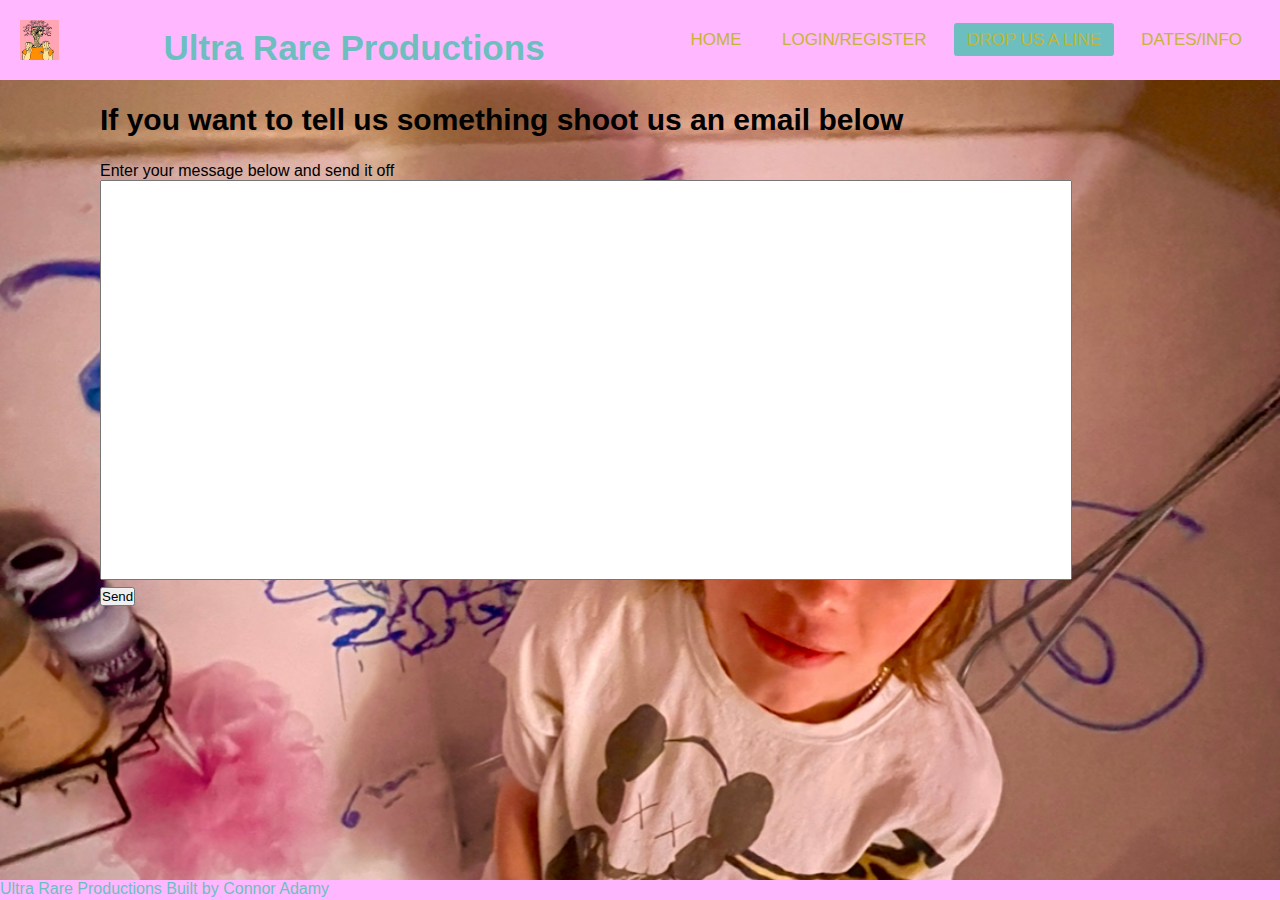
==== dropUsALine.html @ bb27f0cc "sundayUpdate" ====
<html>
    <header>
        <title>Ultra Rare Productions</title>
        <meta name="viewport" content="width=device-width, intial-scale=1.0">
        <link rel="stylesheet" href="home.css">
        <link rel="icon" type="image/jpg" href="/favicon.jpg" sizes="16x16">
    </header>
    <body>
        <nav class="header">
            <img src="favicon.jpg" class="headerIMG">            
            <label class="logo">Ultra Rare Productions</label>
            <ul>
                <li><a href="index.html">Home</a></li>
                <li><a href="login.html">Login/Register</a></li>
                <li><a class="active" href="#">Drop Us A Line</a></li>
                <li><a href="info.html">Dates/Info</a></li>
            </ul>
        </nav>
    </nav>
    <section class="eMain">
        <label class="ebh">If you want to tell us something shoot us an email below</label>
        <hr class="hr">
        <p class="emailSubHead">Enter your message below and send it off</p>
        <input type="text" id="Name" name="Name" class="emailBody">
        <hr class="hr">
        <button type="button" class="send">Send</button> 
    </section>
    <nav class="footer">
        <label class="footerText">Ultra Rare Productions Built by Connor Adamy</label>
    </nav>
    </body>
</html>
---- home.css ----
*{
    padding: 0;
    margin: 0;
    text-decoration: none;
    list-style: none;
    box-sizing: border-box;
}

body{
    font-family:'Trebuchet MS', 'Lucida Sans Unicode', 'Lucida Grande', 'Lucida Sans', Arial, sans-serif;    
}

.headerIMG{
    height: 60px;
    padding-top: 20px;
    padding-left: 20px;
}

.homeBody{
    color: #B8B8B8;
    font-size: 24px; 
    max-width: 1200px;
}

.emailBody{
    color: #B8B8B8;
    font-size: 24px; 
    max-width: 1200px;
}

nav.header{
    background: #FFB8FF;
    height: 80px;
    width: 100%;
}

nav.footer{
    background: #FFB8FF;
    height: 20px;
    width: 100%;
}

.footerText{
    color: #6DBFBF;
}

label.logo{
    color: #6DBFBF;
    font-size: 35px;
    line-height: 80px;
    padding: 0 100px;
    padding-bottom: 20px;
    font-weight: bold;
}

label.bh {
    color: #B8B8B8;
    font-size: 35px;
    line-height: 80px;
    font-weight: bold;
}

label.ebh {
    font-size: 30px;
    line-height: 80px;
    font-weight: bold;
    margin-bottom: 5px;
}

nav ul{
    float: right;
    margin-right: 20px;
}

nav ul li{
    display: inline-block;
    line-height: 80px;
    margin: 0 5px;
}

nav ul li a{
    color: #C4B437;
    font-size: 17px;
    padding: 7px 13px;
    border-radius: 3px;
    text-transform: uppercase;
}

a.active, a:hover{
    background-color: #6DBFBF;
    transition: .5s;
}

.hr{
    visibility: hidden;
}

@media (max-width: 952px){
    label.logo{
        font-size: 30px;
        padding-left: 50px;
    }
    nav ul li a{
        font-size: 16px;
    }
}

@media (max-width: 858px){
    ul{
        position: fixed;
        width: 100%;
        height: 100vh;
        background: #56F2F5;
        top: 80px;
        left: 0;
        text-align: center;
        transition: all .5s;
    }
    nav ul li{
        display: block;
        margin: 50px 0;
        line-height: 30px;
    }
    nav ul li a{
        font-size: 20px;
    }
    a.active, a:hover{
        background: none;
        color: #646047;
    }
    label.logo{
        text-align: center;
    }
}

section.hMain{
    background: url(homeBackGround.jpg) no-repeat;
    background-size: cover;
    height: calc(100vh - 80px - 20px);
    padding: 0 100px;
}

section.eMain{
    background: url(emailBackGround.jpg) no-repeat;
    background-size: cover;
    height: calc(100vh - 100px);
    padding: 0 100px;
}

section.iMain{
    background: url(infoBackGround.jpg) no-repeat;
    background-size: cover;
    height: calc(100vh - 100px);
    padding: 0 100px;
}

.emailBody{
    width: 90%;
    height: 400px;
    box-sizing: border-box;
}

button.send{
    margin-top: 5px;
}
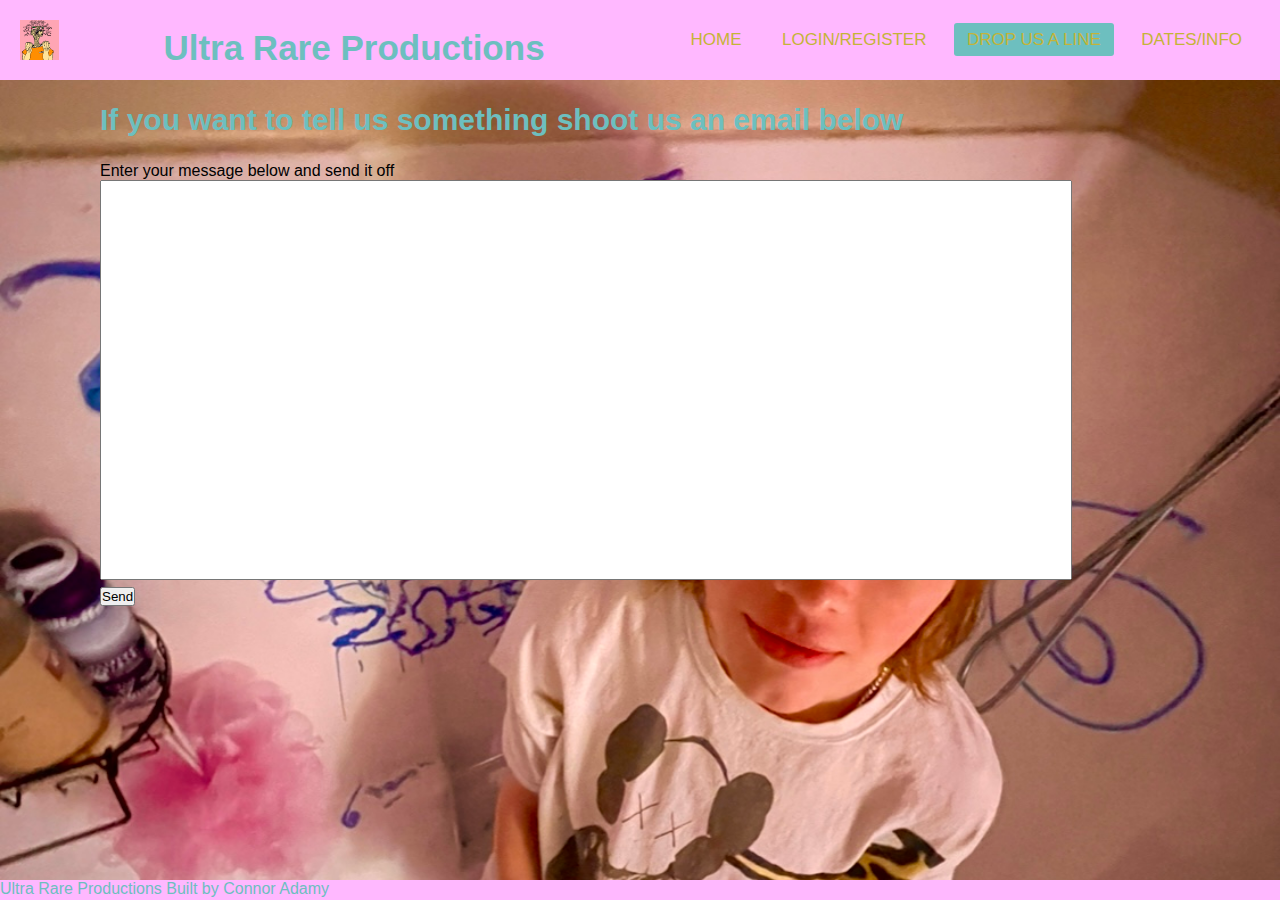
==== commit b6910dd6: "hw4take1" ====
--- a/dropUsALine.html
+++ b/dropUsALine.html
@@ -3,11 +3,11 @@
         <title>Ultra Rare Productions</title>
         <meta name="viewport" content="width=device-width, intial-scale=1.0">
         <link rel="stylesheet" href="home.css">
-        <link rel="icon" type="image/jpg" href="/favicon.jpg" sizes="16x16">
+        <link rel="icon" type="image/jpg" href="backGrounds/favicon.jpg" sizes="16x16">
     </header>
     <body>
         <nav class="header">
-            <img src="favicon.jpg" class="headerIMG">            
+            <img src="backGrounds/favicon.jpg" class="headerIMG">            
             <label class="logo">Ultra Rare Productions</label>
             <ul>
                 <li><a href="index.html">Home</a></li>
@@ -21,7 +21,7 @@
         <label class="ebh">If you want to tell us something shoot us an email below</label>
         <hr class="hr">
         <p class="emailSubHead">Enter your message below and send it off</p>
-        <input type="text" id="Name" name="Name" class="emailBody">
+        <input type="text" id="Name" name="emailText" class="emailBody">
         <hr class="hr">
         <button type="button" class="send">Send</button> 
     </section>
--- a/home.css
+++ b/home.css
@@ -26,6 +26,11 @@
     color: #B8B8B8;
     font-size: 24px; 
     max-width: 1200px;
+}
+
+.loginField{
+    box-sizing: border-box;
+
 }
 
 nav.header{
@@ -61,6 +66,7 @@
 }
 
 label.ebh {
+    color: #6DBFBF;
     font-size: 30px;
     line-height: 80px;
     font-weight: bold;
@@ -95,6 +101,11 @@
     visibility: hidden;
 }
 
+.hrPad{
+    padding-bottom: 15px;
+    visibility: hidden;
+}
+/*
 @media (max-width: 952px){
     label.logo{
         font-size: 30px;
@@ -104,7 +115,9 @@
         font-size: 16px;
     }
 }
+*/
 
+/* @media (max-width: 858px){ */
 @media (max-width: 858px){
     ul{
         position: fixed;
@@ -134,21 +147,34 @@
 }
 
 section.hMain{
-    background: url(homeBackGround.jpg) no-repeat;
+    background: url(backGrounds/homeBackGround.jpg) no-repeat;
     background-size: cover;
     height: calc(100vh - 80px - 20px);
     padding: 0 100px;
 }
 
 section.eMain{
-    background: url(emailBackGround.jpg) no-repeat;
+    background: url(backGrounds/emailBackGround.jpg) no-repeat;
     background-size: cover;
     height: calc(100vh - 100px);
     padding: 0 100px;
 }
 
 section.iMain{
-    background: url(infoBackGround.jpg) no-repeat;
+    background: url(backGrounds/infoBackGround.jpg) no-repeat;
+    background-size: cover;
+    height: calc(100vh - 100px);
+    padding: 0 100px;
+}
+
+.iBody{
+    font-size: 24px; 
+    max-width: 1200px;
+    color: black;
+}
+
+.lMain{
+    background: url(backGrounds/loginBackGround.jpg) no-repeat;
     background-size: cover;
     height: calc(100vh - 100px);
     padding: 0 100px;
